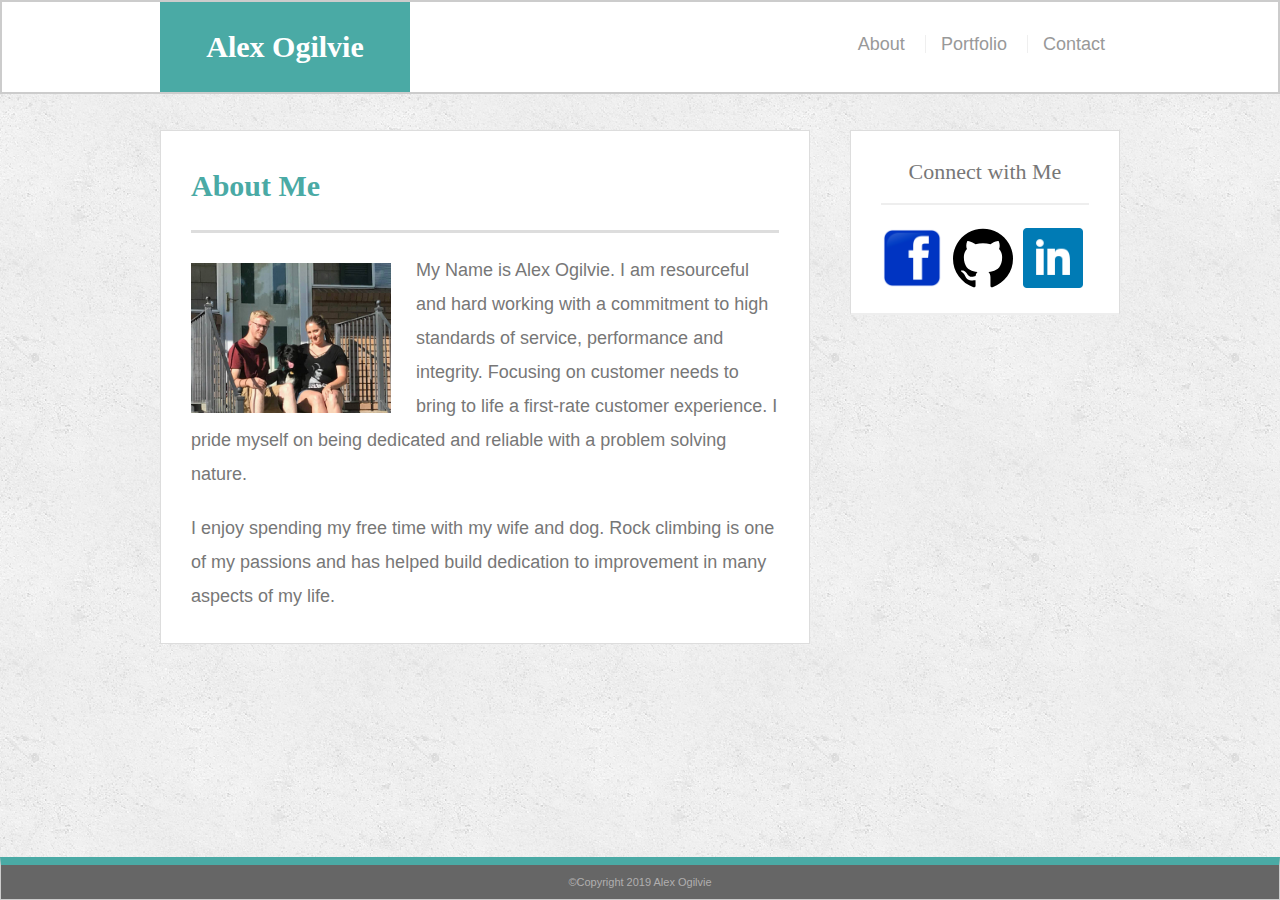
==== index.html @ 9d11a557 "Copying new files to responive repo" ====
<!DOCTYPE html>
<html lang="en">

<head>
    <meta charset="UTF-8">
    <title>About Me</title>
    <link rel="stylesheet" href="./assets/css/reset.css">
    <link rel="stylesheet" href="./assets/css/style.css">
</head>

<body>
    <header id="masthead">
        <div class="container">
            <a href="index.html" id="logo">Alex Ogilvie</a>
            <nav>
                <a href="index.html">About</a>
                <a href="portfolio.html">Portfolio</a>
                <a href="contact.html">Contact</a>
            </nav>
        </div>
    </header>
    <div id="main-container" class="container">
        <section class="main-section">
            <h1>About Me</h1>

            <img src="./assets/images/acm1.jpg" class="auth-image" alt="Alex, Cassie and our dog Mowgli">
            <p>My Name is Alex Ogilvie. I am resourceful and hard working with a commitment to high standards of
                service, performance and integrity. Focusing on customer needs to bring to life a first-rate customer
                experience. I pride myself on being dedicated and reliable with a problem solving nature.</p>
            <p>I enjoy spending my free time with my wife and dog. Rock climbing is one of my passions and has
                helped build dedication to improvement in many aspects of my life.</p>

        </section>
        <section class="sidebar">
            <div id="connect">
                <h2>Connect with Me</h2>

                <a href="https://www.facebook.com/aogilvie2" target="_blank"><img src="./assets/images/fb.png"
                        class="social" alt="Facebook Logo"></a>
                <a href="https://github.com/ogilvie1231" target="_blank"><img src="./assets/images/gh.svg"
                        class="social" alt="Github Logo"></a>
                <a href="https://www.linkedin.com/in/alex-ogilvie-55288257/" target="_blank"><img
                        src="./assets/images/li.png" class="social" alt="Linked In Logo"></a>
            </div>
        </section>
    </div>

    <footer>
        <div class="container">
            &copy;Copyright 2019 Alex Ogilvie
        </div>
    </footer>
</body>

</html>
---- assets/css/style.css ----
*{
    box-sizing: border-box
}
/* Body */
body {
    background: url('../images/portfolio-background.png');
    font-size: 18px;
    line-height: 34px;
    font-family: 'Arial', 'Helvetica Neue', helvetica, sans-serif;
    color: #777777
}

h1, h2, h3, p {
    margin-bottom: 20px;
}

p:last-child {
    margin-bottom: 0;
}

h1, h2, h3 {
    font-family: 'Georgia', Times New Roman, Times, serif
}

h1{
    font-weight: bold;
    font-size: 30px;
    line-height: 49px;
    border-bottom: 3px solid #ddd;
    padding-bottom: 20px;
}

h2, h3 {
    font-size: 22px;
}

#main-container {
    padding-top: 130px;
}

.main-section {
    background: #ffffff;
    padding: 30px;
    margin: 0 0 40px 0;
    width: 100%;
    max-width: 650px;
    float: left;
    border: 1px solid #ddd;
}
/*my images are scrolling **Fixed by setting bottom-margin to 0px and moving text up***/
.auth-image {
    width: 200px;
    height: auto;
    margin-top: 10px;
    float: left;
    margin-right: 25px;
}


/*Trying to keep the contact sidebar fixed while still in the 960px limit. I feel like
working in percentages is the wrong aproach becuase it may be relative to screen size. Had issue when moved to mobile. Learned about @media today to change css based on screen size*/
/*.sidebar {
    position: fixed;
    top: 21.78%;
    right: 13.5%;
    background: #fff;
    padding: 30px;
    width: 100%;
    max-width: 270px;
    float: right;
    border: 1px solid #ddd;
    margin-bottom: 20px;
}*/
.sidebar {
    background: #fff;
    padding: 30px;
    width: 100%;
    max-width: 270px;
    float: right;
    border: 1px solid #ddd;
    margin-bottom: 20px;
}

h3, .sidebar, h2 {
    border-bottom: 2px solid #eee;
    padding-bottom: 20px;
    margin-bottom: 15px;
    line-height: 22px;
    
}

.social {
    height: 60px;
    width: 60px;
    margin-top: 8px;
    margin-right: 5px;
    
}

.socail:last-child {
    margin-right: 0px;
}

.container {
    width: 100%;
    max-width: 960px;
    margin: 0 auto;
    clear: both;
}
/*header style*/

#masthead {
    background: #fff;
    margin: 0 0 30px;
    z-index: 99;
    color: #fff;
    overflow: auto;
    border: 2px solid #ccc;
    position: fixed;
    width: 100%;

}

#logo {
    width: 250px;
    height: 90px;
    background: #4aaaa5;
    float: left;
    font-family: 'georgia', times, Times New Roman, serif;
    text-align: center;
    line-height: 90px;
    color: #fff;
    font-weight: 700;
    font-size: 30px;
    text-decoration: none;
}

nav {
    float: right;
    margin-top: 25px;
}

nav a {
    color: #999;
    text-decoration: none;

    display: inline-block;
    border-left: 1px solid #efefef;
    padding-left: 15px;
    padding-right: 15px;
    line-height: 18px;
   
}

nav a:first-child {
    border-left: 0 none;
}

/*I lightened the color on the text here from the recommended #777777 so it was a bit more visable. (Struggling with "sticky."*/
footer {
    position: fixed;
    bottom: 0px;
    background: #666666;
    width: 100%;
    clear: both;
    border: 1px solid #ccc;
    border-top: 8px solid #4aaaa5;
    text-align: center;
    font-size: 11px;
    color: #b1afaf
}

h3 {
    position: relative;
}

a:hover {
    opacity: 0.8;
    transition: .25s ease-in-out;
    transform: scale(1.05)
}

#connect {
    text-align: center;
}

.sidebar img:hover {
    transform: scale(1.05);
    transition: .25s ease-in-out;
}

/*portfolio*/

.work {
    width: 274px;
    overflow: auto;
    position: relative;
    float: left;
    margin: 20px 0 25px;
}

.work:nth-child(even) {
    margin-right: 40px;
}

.work img {
    width: 100%;
    border: 0 none;
    opacity: 0.8;
}

.work h3 {
    border-bottom: 0px;
    position: absolute;
    bottom: 10px;
    padding: 10px;
    width: 100%;
    text-align: center;
    background: #4aaaa5;
    color: rgb(66, 66, 66);
    margin-bottom: 0px;
}
/*contact form*/
input, textarea{
    width: 100%;
}

textarea {
    height: 100px;
}

.submit {
    width: auto;
    padding: 5px 15px 5px 15px;
    background: #4aaaa5;
}

.main-section h1 {
    color: #4aaaa5
}

.main-section li {
    color: rgb(107, 107, 107)
}
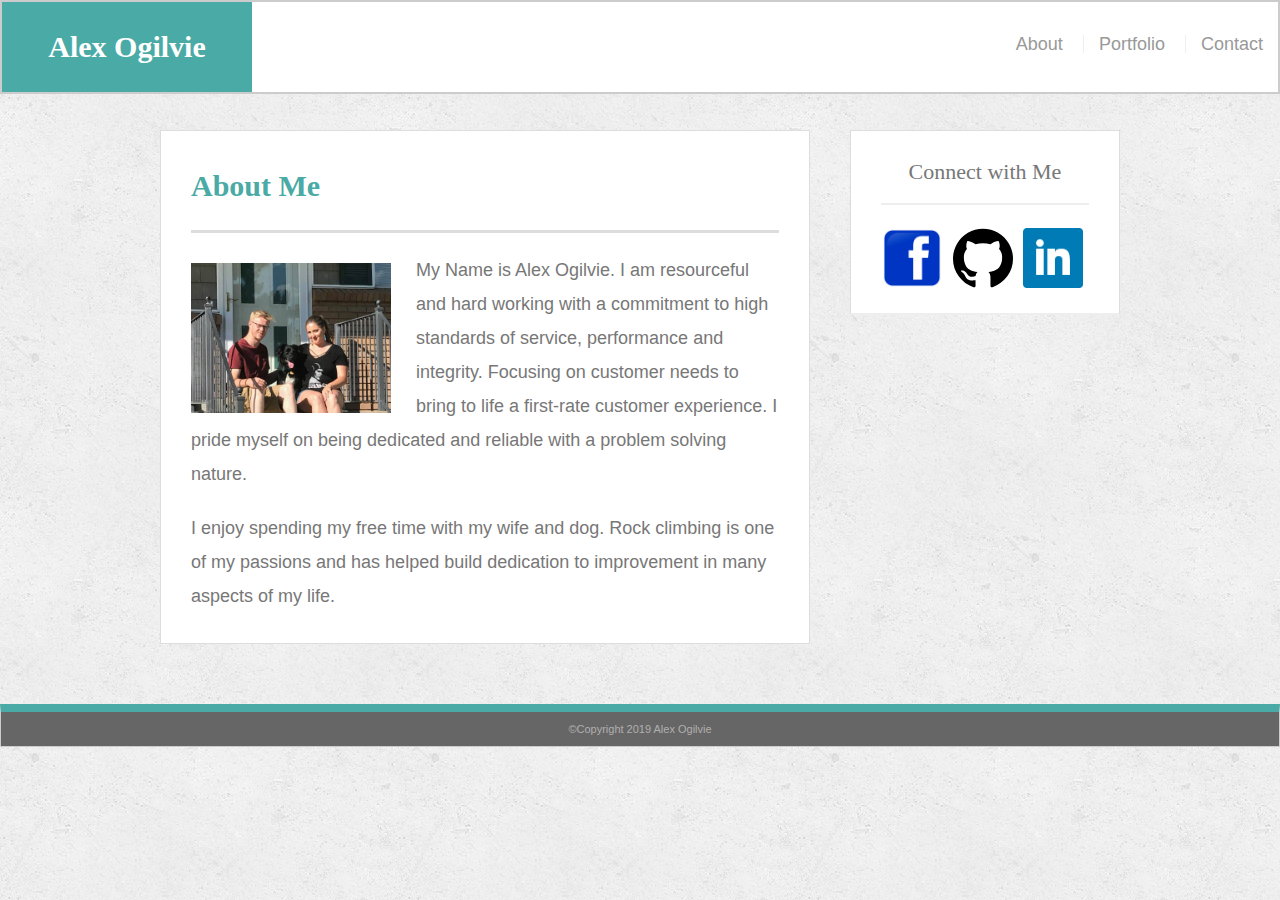
==== commit 68f19092: "Adding media queries for a smooth experience on all screen sizes." ====
--- a/index.html
+++ b/index.html
@@ -10,9 +10,9 @@
 
 <body>
     <header id="masthead">
-        <div class="container">
+        <div>
             <a href="index.html" id="logo">Alex Ogilvie</a>
-            <nav>
+            <nav class="nav-link">
                 <a href="index.html">About</a>
                 <a href="portfolio.html">Portfolio</a>
                 <a href="contact.html">Contact</a>
@@ -46,7 +46,7 @@
     </div>
 
     <footer>
-        <div class="container">
+        <div>
             &copy;Copyright 2019 Alex Ogilvie
         </div>
     </footer>
--- a/assets/css/style.css
+++ b/assets/css/style.css
@@ -41,9 +41,9 @@
 .main-section {
     background: #ffffff;
     padding: 30px;
-    margin: 0 0 40px 0;
-    width: 100%;
-    max-width: 650px;
+    margin: 0 0 60px 0;
+    width: 100%;
+    width: 650px;
     float: left;
     border: 1px solid #ddd;
 }
@@ -57,25 +57,12 @@
 }
 
 
-/*Trying to keep the contact sidebar fixed while still in the 960px limit. I feel like
-working in percentages is the wrong aproach becuase it may be relative to screen size. Had issue when moved to mobile. Learned about @media today to change css based on screen size*/
-/*.sidebar {
-    position: fixed;
-    top: 21.78%;
-    right: 13.5%;
-    background: #fff;
-    padding: 30px;
-    width: 100%;
-    max-width: 270px;
-    float: right;
-    border: 1px solid #ddd;
-    margin-bottom: 20px;
-}*/
+
 .sidebar {
     background: #fff;
     padding: 30px;
-    width: 100%;
-    max-width: 270px;
+    width: 270px;
+    /* max-width: 270px; */
     float: right;
     border: 1px solid #ddd;
     margin-bottom: 20px;
@@ -103,7 +90,7 @@
 
 .container {
     width: 100%;
-    max-width: 960px;
+    width: 960px;
     margin: 0 auto;
     clear: both;
 }
@@ -116,7 +103,7 @@
     color: #fff;
     overflow: auto;
     border: 2px solid #ccc;
-    position: fixed;
+    position: absolute;
     width: 100%;
 
 }
@@ -158,7 +145,7 @@
 
 /*I lightened the color on the text here from the recommended #777777 so it was a bit more visable. (Struggling with "sticky."*/
 footer {
-    position: fixed;
+    position: relative;
     bottom: 0px;
     background: #666666;
     width: 100%;
@@ -241,4 +228,178 @@
 
 .main-section li {
     color: rgb(107, 107, 107)
+}
+
+@media screen and (max-width: 975px){
+    
+    body {
+        clear: both;
+    }
+
+    #masthead {
+        width: 975px;
+    }
+
+    .main-section{
+        width: 650px;
+        position: relative;
+        left: 12%;
+        margin-bottom: 0px;
+        overflow: auto;
+    
+     
+    }
+    .main-container {
+
+     width: 650px;
+     margin: auto;
+     
+     
+
+    }
+    
+     .sidebar {
+       width: 650px;
+       float: left;
+       margin: 0px 0px 70px 0px;
+       position: relative;
+        left: 12%;
+
+    } 
+    nav {
+      float: left;
+       
+    }
+
+    .container{
+        position: relative;
+
+
+    }
+
+    #masthead {
+        width: 100%;
+        position: absolute;
+        top: 0px;
+        left: 0px;
+        right: 0px;
+    }
+
+    body {
+        margin: 15px;
+    }
+    .work {
+        display: inline-block;
+    }
+}
+
+@media screen and (max-width: 880px){
+    #masthead{
+        width: 880px;
+    }
+
+.main-section {
+    width: 650px;
+    position: relative;
+    left: 10%;
+    margin-bottom: 0px;
+    overflow: auto;
+}
+
+    .sidebar {
+        width: 650px;
+        float: left;
+        margin: 0px 0px 70px 0px;
+        position: relative;
+         left: 10%;
+    }
+
+
+
+}
+
+@media screen and (max-width: 800px){
+
+    #masthead{
+        width: 800px;
+    }
+    .main-section {
+        width: 650px;
+        margin: auto;
+        position: relative;
+        left: 0%;
+    }
+    
+        .sidebar {
+            width: 650px;
+            margin: auto;
+        position: relative;
+        left: 0%;
+           
+        }
+    
+    
+    
+    }
+
+@media screen and (max-width: 675px){
+
+    .main-section {
+        width: 350px;
+        margin: auto;
+        position: relative;
+        left: 0%;
+       
+    
+    }
+
+    .sidebar {
+        clear: both;
+        width: 350px;
+        margin: auto;
+        float: bottom;
+        position: relative;
+        left: 0%;
+       
+
+    
+    
+    }
+
+}
+@media screen and (max-width: 525px){
+#masthead{
+    height: 130px;
+    width: 525px;
+
+}
+
+.main-section {
+    width: 350px;
+    margin: auto;
+    position: relative;
+    left: 0%;
+    margin-bottom: 0px;
+    margin-right: 30px;
+}
+
+.sidebar {
+    width: 350px;
+    margin: auto;
+    position: relative;
+    left: 0%;
+}
+nav{
+    clear: both;
+  position: relative;
+  bottom: 25px;
+  left: 9%;
+}
+#logo {
+    clear: both;
+  position: relative;
+  left: 3%;
+  width: 66%;
+}
+
 }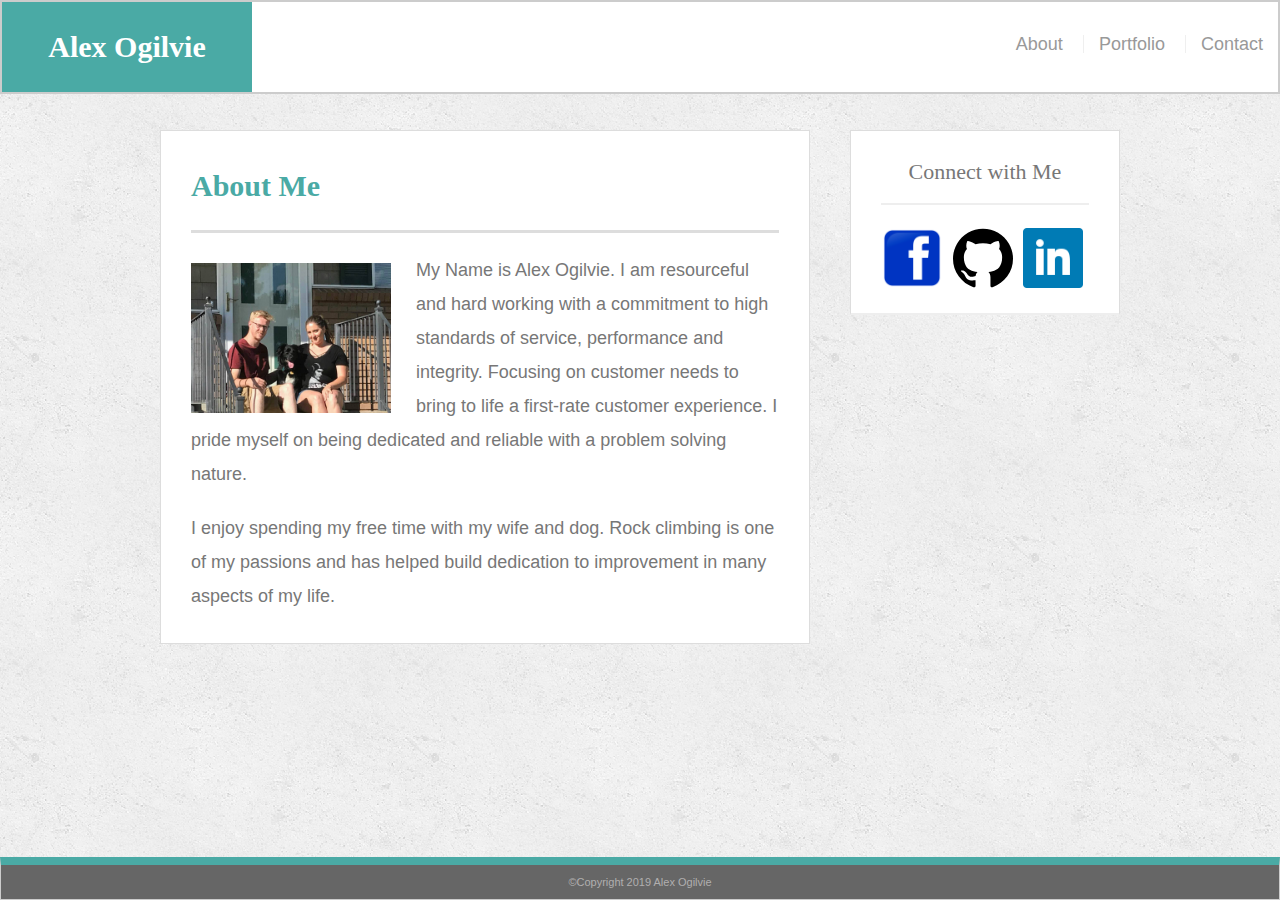
==== commit c550e2b6: "adding viewport tag for dev tools" ====
--- a/index.html
+++ b/index.html
@@ -2,6 +2,8 @@
 <html lang="en">
 
 <head>
+    <meta name="viewport" content="width=device-width, initial-scale=1.0">
+    <meta http-equiv="X-UA-Compatible" content="ie=edge">
     <meta charset="UTF-8">
     <title>About Me</title>
     <link rel="stylesheet" href="./assets/css/reset.css">
--- a/assets/css/style.css
+++ b/assets/css/style.css
@@ -145,7 +145,7 @@
 
 /*I lightened the color on the text here from the recommended #777777 so it was a bit more visable. (Struggling with "sticky."*/
 footer {
-    position: relative;
+    position: fixed;
     bottom: 0px;
     background: #666666;
     width: 100%;
@@ -244,7 +244,7 @@
         width: 650px;
         position: relative;
         left: 12%;
-        margin-bottom: 0px;
+        margin-bottom: 0%;
         overflow: auto;
     
      
@@ -300,9 +300,10 @@
 
 .main-section {
     width: 650px;
-    position: relative;
-    left: 10%;
-    margin-bottom: 0px;
+    /* position: relative;
+    left: 10%; */
+    /* margin-bottom: 0px; */
+    margin: 0% 3% 0% 3%;
     overflow: auto;
 }
 
